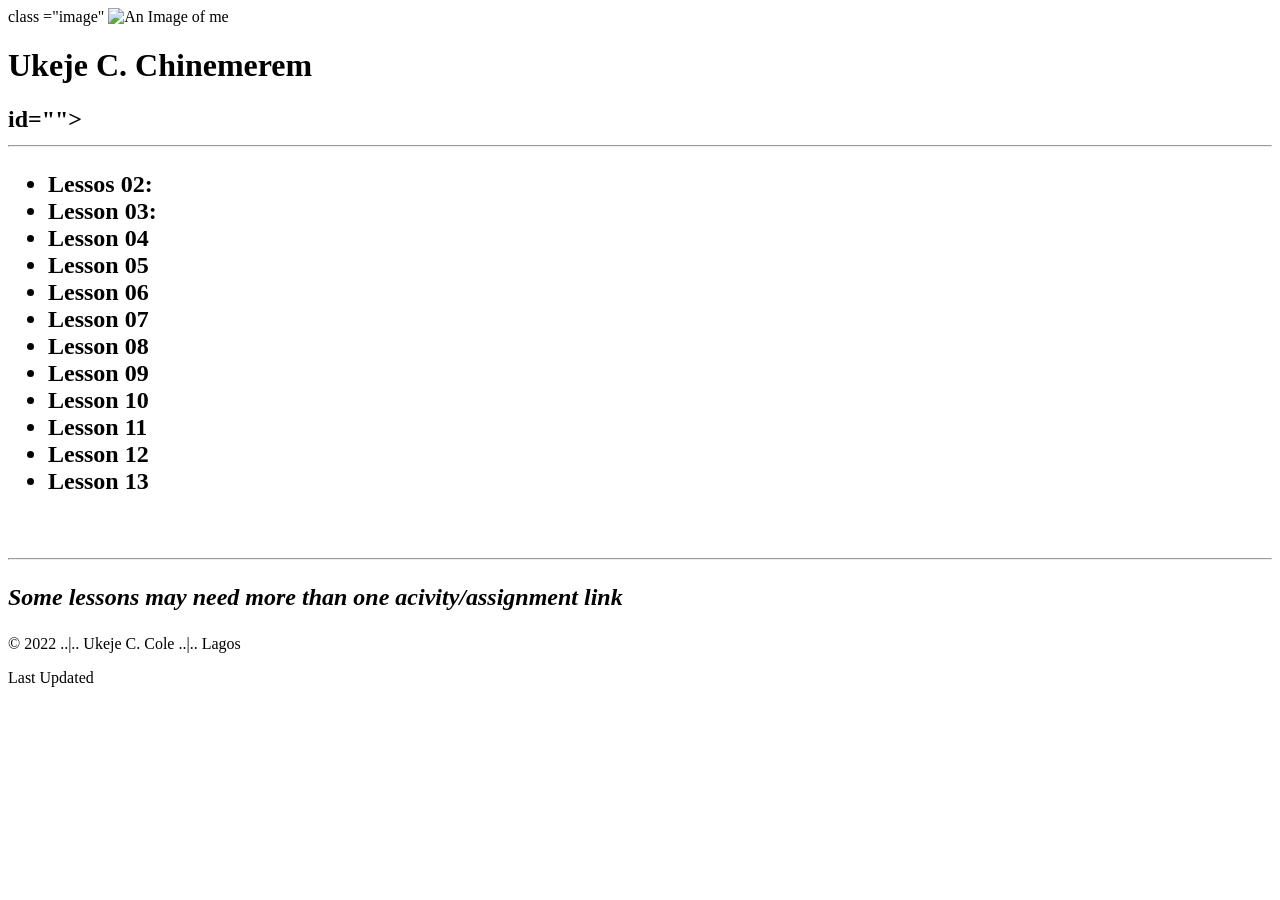
==== Index.html @ 5a372758 "Started up my home page" ====
<!DOCTYPE html>
<html lang="en">
<head>
    <meta charset="UTF-8">
    <meta http-equiv="X-UA-Compatible" content="IE=edge">
    <meta name="viewport" content="width=device-width, initial-scale=1.0">
    <title>Assignment Portal for Ukeje Chinemerem Cole</title>
</head>

<body>
    <div id="content">
    <header>
        <div> class ="image" <img src="cole.jpg" alt="An Image of me" width="100px">
        <h1>Ukeje C. Chinemerem</h1>
    </header>
    <main>
        <h2> id="">
        <hr> 
        <ul class ="Lessons">
            <li> Lessos 02:</li>
            <li> Lesson 03:</li>
            <li> Lesson 04</li>
            <li> Lesson 05</li>
            <li> Lesson 06</li>
            <li> Lesson 07</li>
            <li> Lesson 08</li>
            <li> Lesson 09</li>
            <li> Lesson 10</li>
            <li> Lesson 11</li>
            <li> Lesson 12</li>
            <li> Lesson 13</li>
        </ul>
        <br>
        <section>
            <hr>
            <p id ="some"> <em>Some lessons may need more than one acivity/assignment link</em></p>
        </section>
    </main>
    <footer class="footer">
        <p id="Ukeje">&copy; 2022 ..|.. Ukeje C. Cole ..|.. Lagos</p>
        <p id ="last">Last Updated</p>

       
    </footer>
</body>
</html>
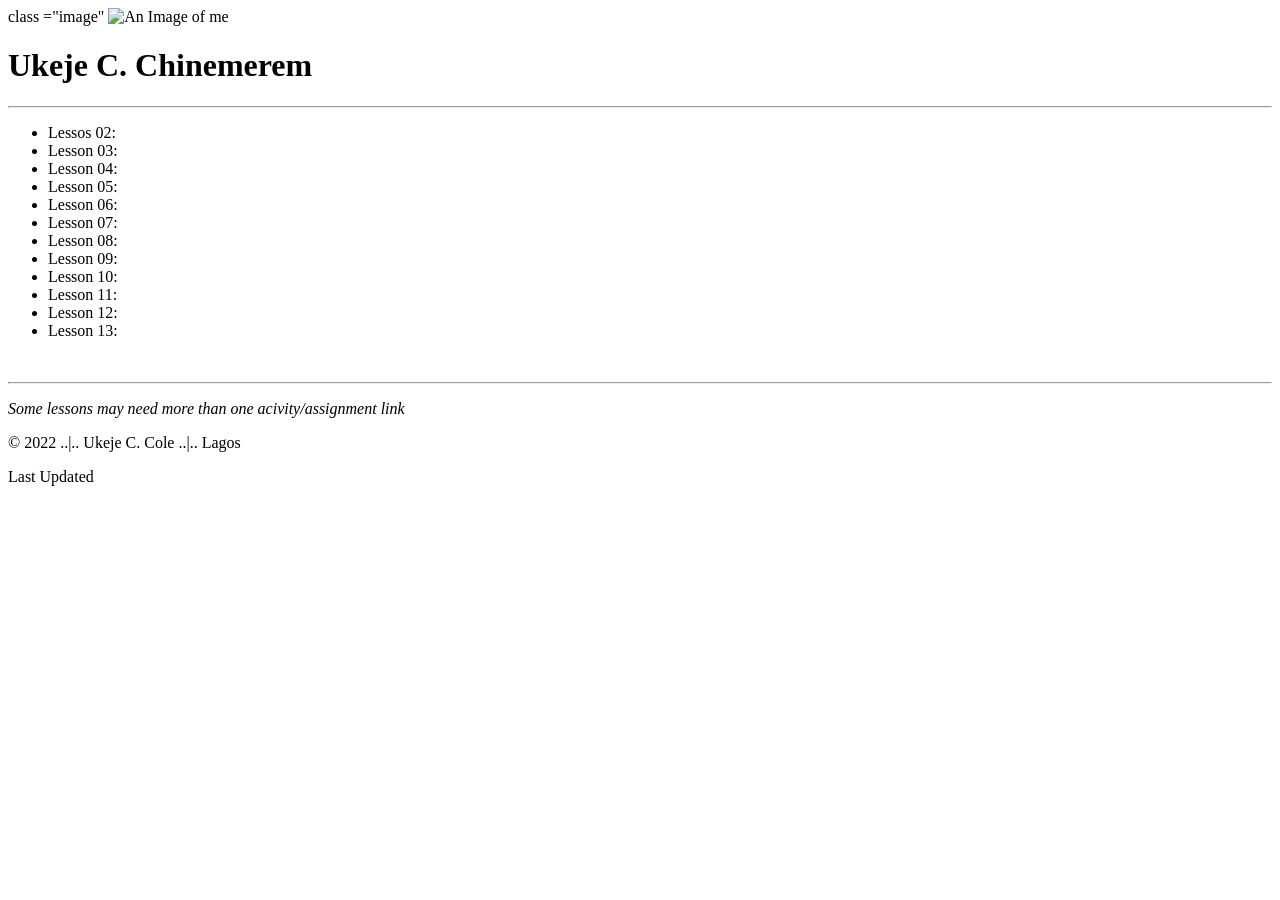
==== commit 629f54df: "created assignment portal" ====
--- a/Index.html
+++ b/Index.html
@@ -5,6 +5,7 @@
     <meta http-equiv="X-UA-Compatible" content="IE=edge">
     <meta name="viewport" content="width=device-width, initial-scale=1.0">
     <title>Assignment Portal for Ukeje Chinemerem Cole</title>
+    <link rel ="stylesheet" href="styles/style.css">
 </head>
 
 <body>
@@ -14,21 +15,20 @@
         <h1>Ukeje C. Chinemerem</h1>
     </header>
     <main>
-        <h2> id="">
         <hr> 
         <ul class ="Lessons">
             <li> Lessos 02:</li>
             <li> Lesson 03:</li>
-            <li> Lesson 04</li>
-            <li> Lesson 05</li>
-            <li> Lesson 06</li>
-            <li> Lesson 07</li>
-            <li> Lesson 08</li>
-            <li> Lesson 09</li>
-            <li> Lesson 10</li>
-            <li> Lesson 11</li>
-            <li> Lesson 12</li>
-            <li> Lesson 13</li>
+            <li> Lesson 04:</li>
+            <li> Lesson 05:</li>
+            <li> Lesson 06:</li>
+            <li> Lesson 07:</li>
+            <li> Lesson 08:</li>
+            <li> Lesson 09:</li>
+            <li> Lesson 10:</li>
+            <li> Lesson 11:</li>
+            <li> Lesson 12:</li>
+            <li> Lesson 13:</li>
         </ul>
         <br>
         <section>
@@ -39,8 +39,7 @@
     <footer class="footer">
         <p id="Ukeje">&copy; 2022 ..|.. Ukeje C. Cole ..|.. Lagos</p>
         <p id ="last">Last Updated</p>
-
-       
+        
     </footer>
 </body>
 </html>
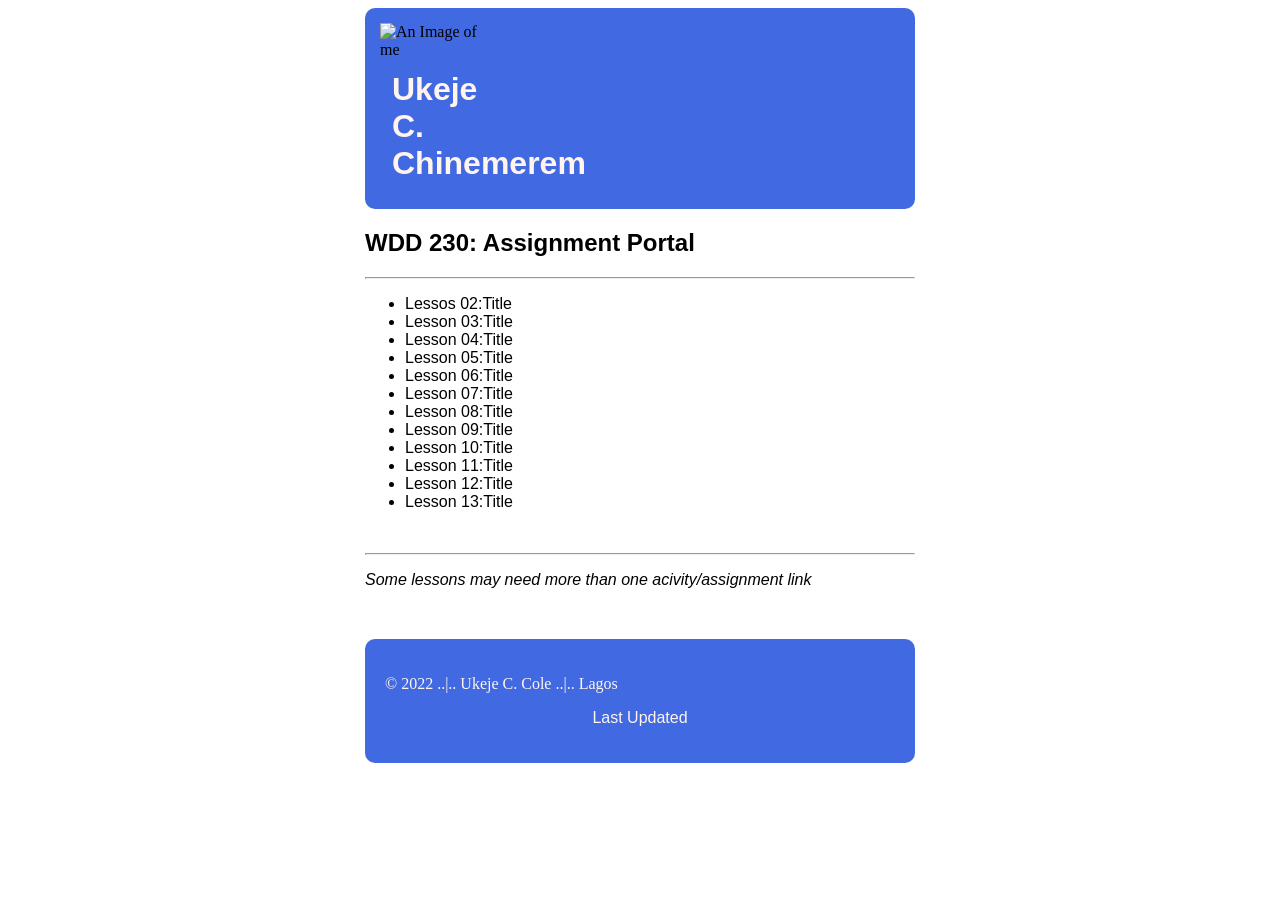
==== commit 54629701: "assigment" ====
--- a/Index.html
+++ b/Index.html
@@ -11,24 +11,27 @@
 <body>
     <div id="content">
     <header>
-        <div> class ="image" <img src="cole.jpg" alt="An Image of me" width="100px">
+        <div class ="image"> <img src="cole.jpg" alt="An Image of me" width="100px">
         <h1>Ukeje C. Chinemerem</h1>
     </header>
     <main>
+        <h2 id="">
+            WDD 230: Assignment Portal
+        </h2>
         <hr> 
         <ul class ="Lessons">
-            <li> Lessos 02:</li>
-            <li> Lesson 03:</li>
-            <li> Lesson 04:</li>
-            <li> Lesson 05:</li>
-            <li> Lesson 06:</li>
-            <li> Lesson 07:</li>
-            <li> Lesson 08:</li>
-            <li> Lesson 09:</li>
-            <li> Lesson 10:</li>
-            <li> Lesson 11:</li>
-            <li> Lesson 12:</li>
-            <li> Lesson 13:</li>
+            <li> Lessos 02:Title</li>
+            <li> Lesson 03:Title</li>
+            <li> Lesson 04:Title</li>
+            <li> Lesson 05:Title</li>
+            <li> Lesson 06:Title</li>
+            <li> Lesson 07:Title</li>
+            <li> Lesson 08:Title</li>
+            <li> Lesson 09:Title</li>
+            <li> Lesson 10:Title</li>
+            <li> Lesson 11:Title</li>       
+            <li> Lesson 12:Title</li>
+            <li> Lesson 13:Title</li>
         </ul>
         <br>
         <section>
@@ -39,7 +42,7 @@
     <footer class="footer">
         <p id="Ukeje">&copy; 2022 ..|.. Ukeje C. Cole ..|.. Lagos</p>
         <p id ="last">Last Updated</p>
-        
+
     </footer>
 </body>
 </html>
--- a/styles/style.css
+++ b/styles/style.css
@@ -0,0 +1,70 @@
+/* Fonts from Google Fonts - more at https://fonts.google.com */
+
+@import url('https://fonts.googleapis.com/css?family=Open+Sans:400,700');
+@import url('https://fonts.googleapis.com/css?family=Merriweather:400,700');
+#content {
+    max-width: 550px;
+    margin: 0 auto;
+}
+
+header {
+    display: grid;
+    grid-template-columns: 130px auto;
+    align-items: center;
+    background-color: royalblue;
+    border-radius: 10px 10px 10px 10px;
+}
+
+.image {
+    margin: 15px;
+}
+
+h1 {
+    margin: 12px;
+    font-family: 'Fredoka One', cursive, sans-serif;
+    color: seashell;
+}
+
+h2 {
+    font-family: 'Fredoka One', cursive, sans-serif;
+    text-align: left;
+}
+
+#elerunndu {
+    text-align: center;
+    font-family: 'Fredoka One', cursive, sans-serif;
+}
+
+#some {
+    text-align: left;
+    font-family: 'Fredoka One', cursive, sans-serif;
+}
+
+ul {
+    font-family: 'Fredoka One', cursive, sans-serif;
+}
+
+#last {
+    text-align: center;
+    font-family: 'Fredoka One', cursive, sans-serif;
+}
+
+#demo {
+    text-align: center;
+    font-family: 'Fredoka One', cursive, sans-serif;
+}
+
+.footer {
+    background-color: royalblue;
+    margin: 0px;
+    margin-top: 50px;
+    padding: 20px;
+    border-radius: 10px 10px 10px 10px;
+    color: seashell;
+}
+
+@media screen and (max-width: 550px) {
+    .home-grid {
+        display: block;
+    }
+}
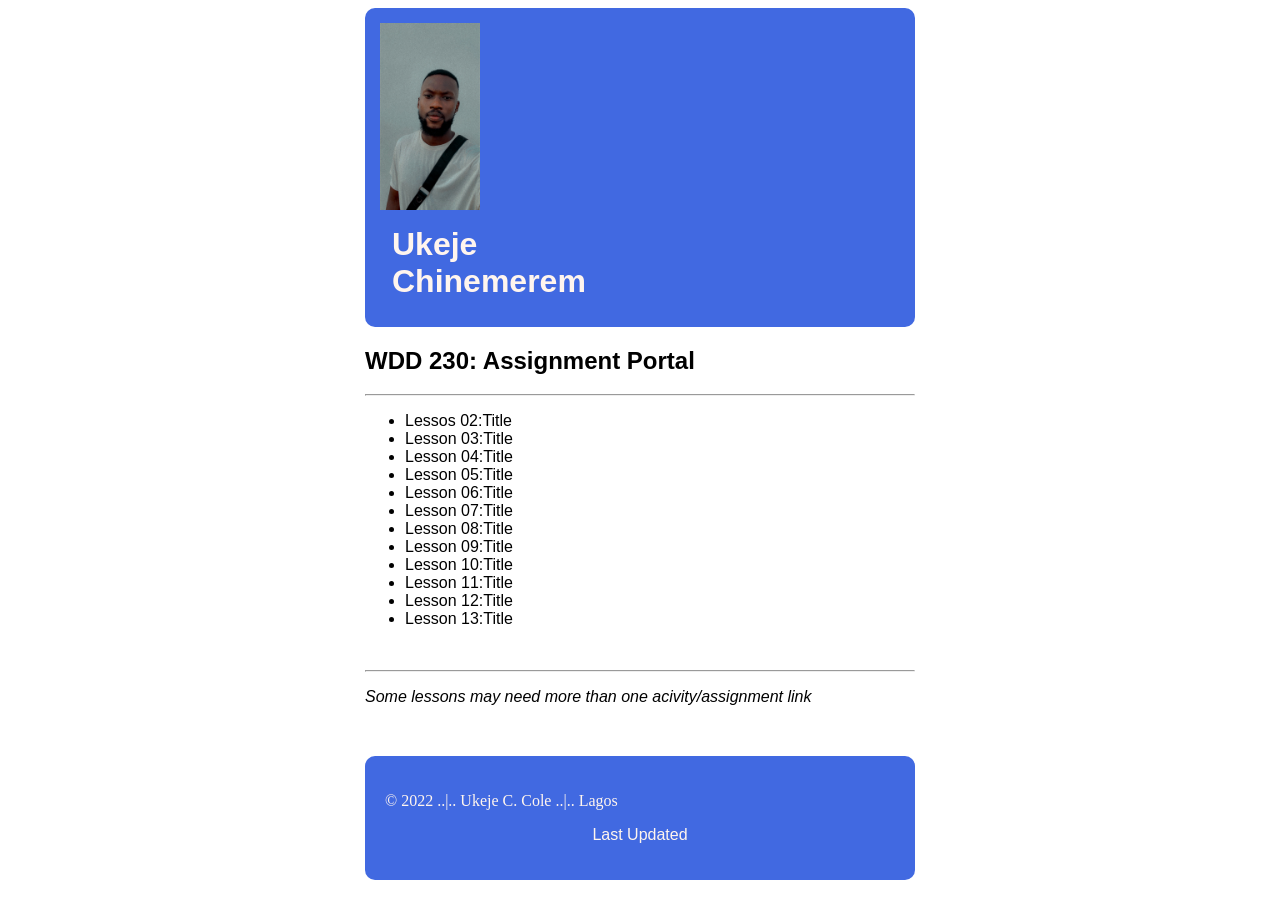
==== commit c627c29f: "assignment" ====
--- a/Index.html
+++ b/Index.html
@@ -11,8 +11,8 @@
 <body>
     <div id="content">
     <header>
-        <div class ="image"> <img src="cole.jpg" alt="An Image of me" width="100px">
-        <h1>Ukeje C. Chinemerem</h1>
+        <div class ="image"> <img src="images/Cole.jpeg" alt="An Image of me" width="100px">
+        <h1>Ukeje Chinemerem</h1>
     </header>
     <main>
         <h2 id="">
--- a/styles/style.css
+++ b/styles/style.css
@@ -9,10 +9,11 @@
 
 header {
     display: grid;
-    grid-template-columns: 130px auto;
+    grid-template-columns: 110px auto;
     align-items: center;
     background-color: royalblue;
     border-radius: 10px 10px 10px 10px;
+    
 }
 
 .image {
@@ -23,6 +24,7 @@
     margin: 12px;
     font-family: 'Fredoka One', cursive, sans-serif;
     color: seashell;
+    
 }
 
 h2 {
@@ -30,10 +32,6 @@
     text-align: left;
 }
 
-#elerunndu {
-    text-align: center;
-    font-family: 'Fredoka One', cursive, sans-serif;
-}
 
 #some {
     text-align: left;
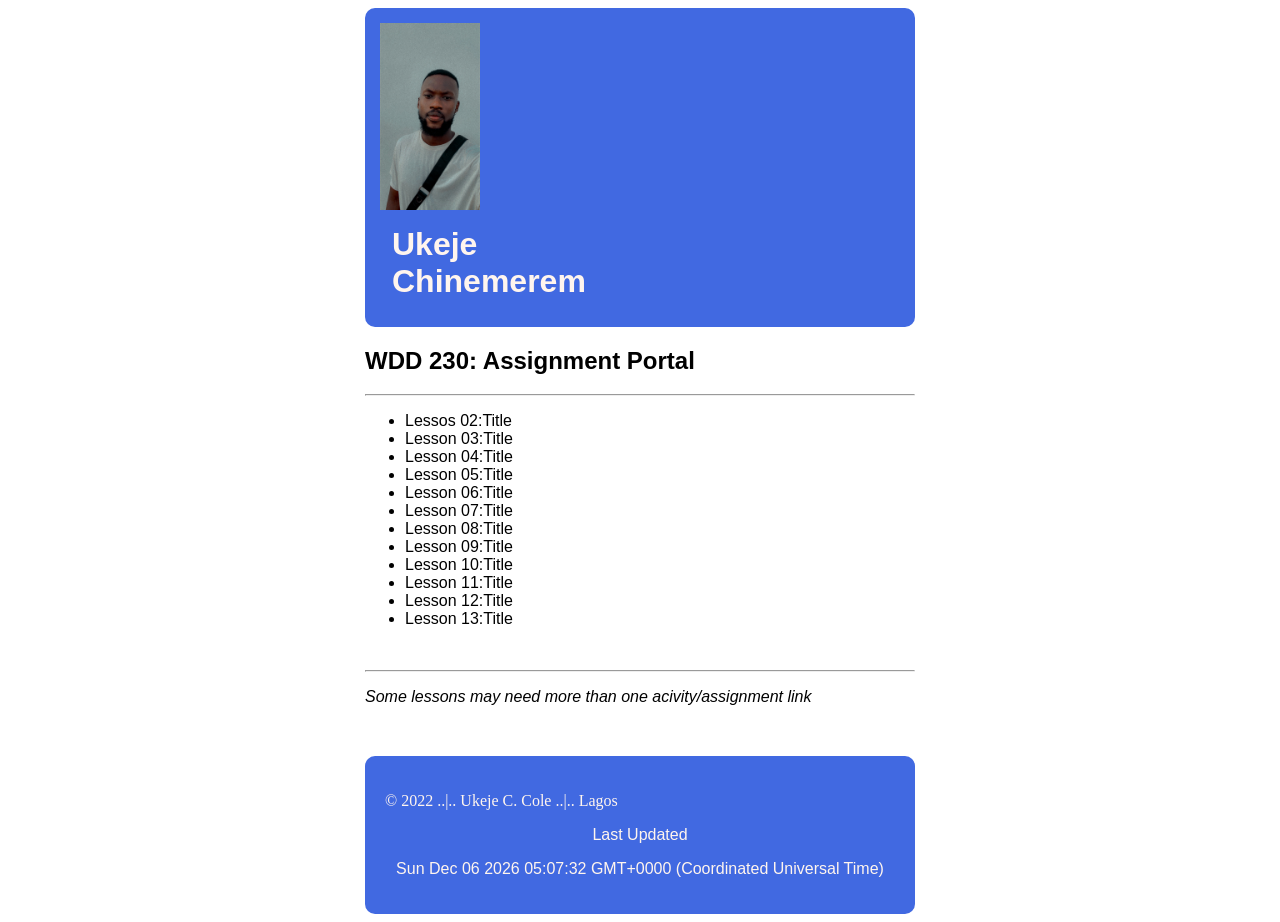
==== commit fd9d88bc: "Added java script file" ====
--- a/Index.html
+++ b/Index.html
@@ -42,6 +42,12 @@
     <footer class="footer">
         <p id="Ukeje">&copy; 2022 ..|.. Ukeje C. Cole ..|.. Lagos</p>
         <p id ="last">Last Updated</p>
+        <p id="demo"></p>
+
+            <script>
+                const d = new Date();
+                document.getElementById("demo").innerHTML = d;
+            </script>
 
     </footer>
 </body>
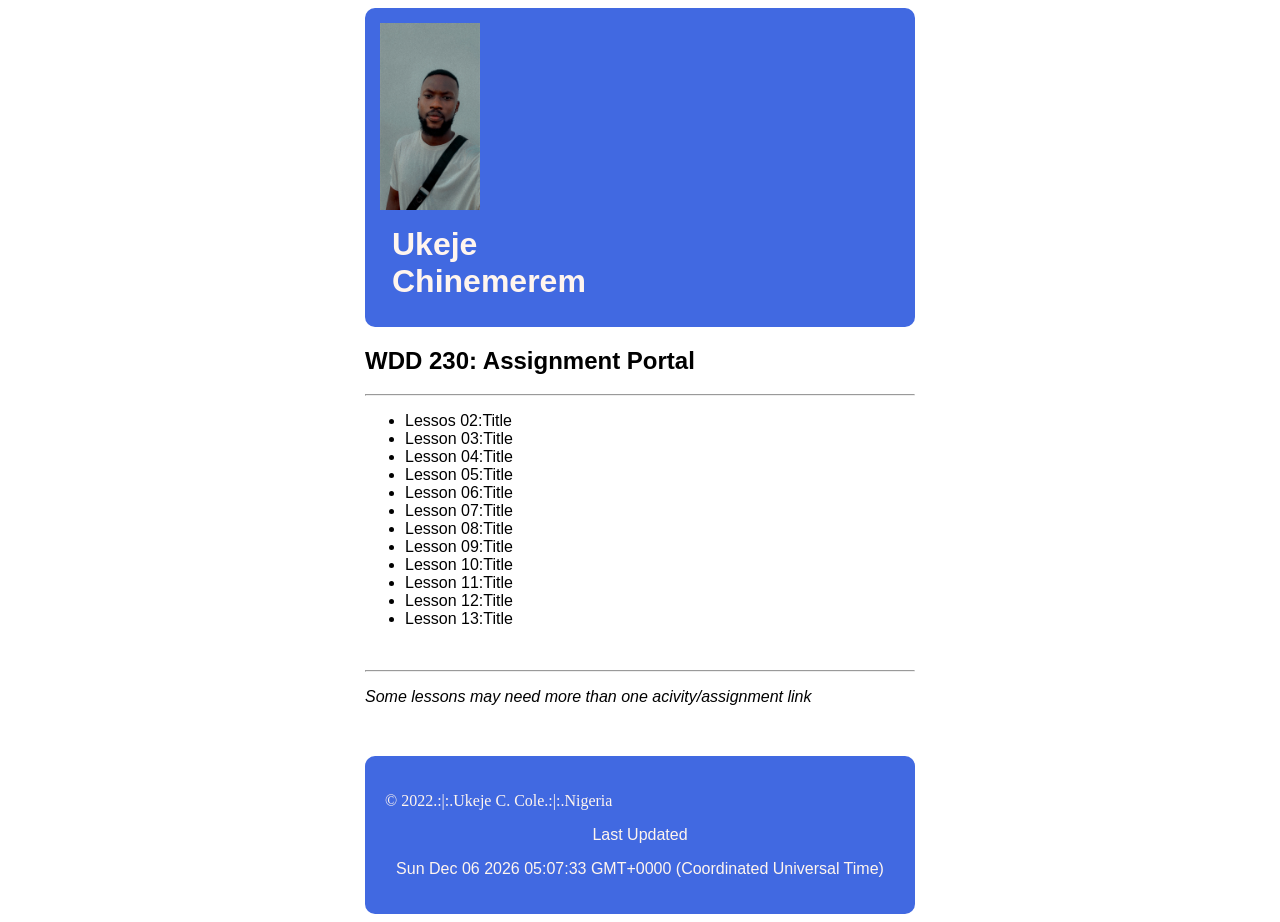
==== commit 51a7a1fb: "Added the normalize.css file and linked it to the index.html" ====
--- a/Index.html
+++ b/Index.html
@@ -5,6 +5,7 @@
     <meta http-equiv="X-UA-Compatible" content="IE=edge">
     <meta name="viewport" content="width=device-width, initial-scale=1.0">
     <title>Assignment Portal for Ukeje Chinemerem Cole</title>
+    <link rel="stylesheet" href="css/normalize.css">
     <link rel ="stylesheet" href="styles/style.css">
 </head>
 
@@ -40,7 +41,7 @@
         </section>
     </main>
     <footer class="footer">
-        <p id="Ukeje">&copy; 2022 ..|.. Ukeje C. Cole ..|.. Lagos</p>
+        <p id="Ukeje">&copy; 2022.:|:.Ukeje C. Cole.:|:.Nigeria</p>
         <p id ="last">Last Updated</p>
         <p id="demo"></p>
 
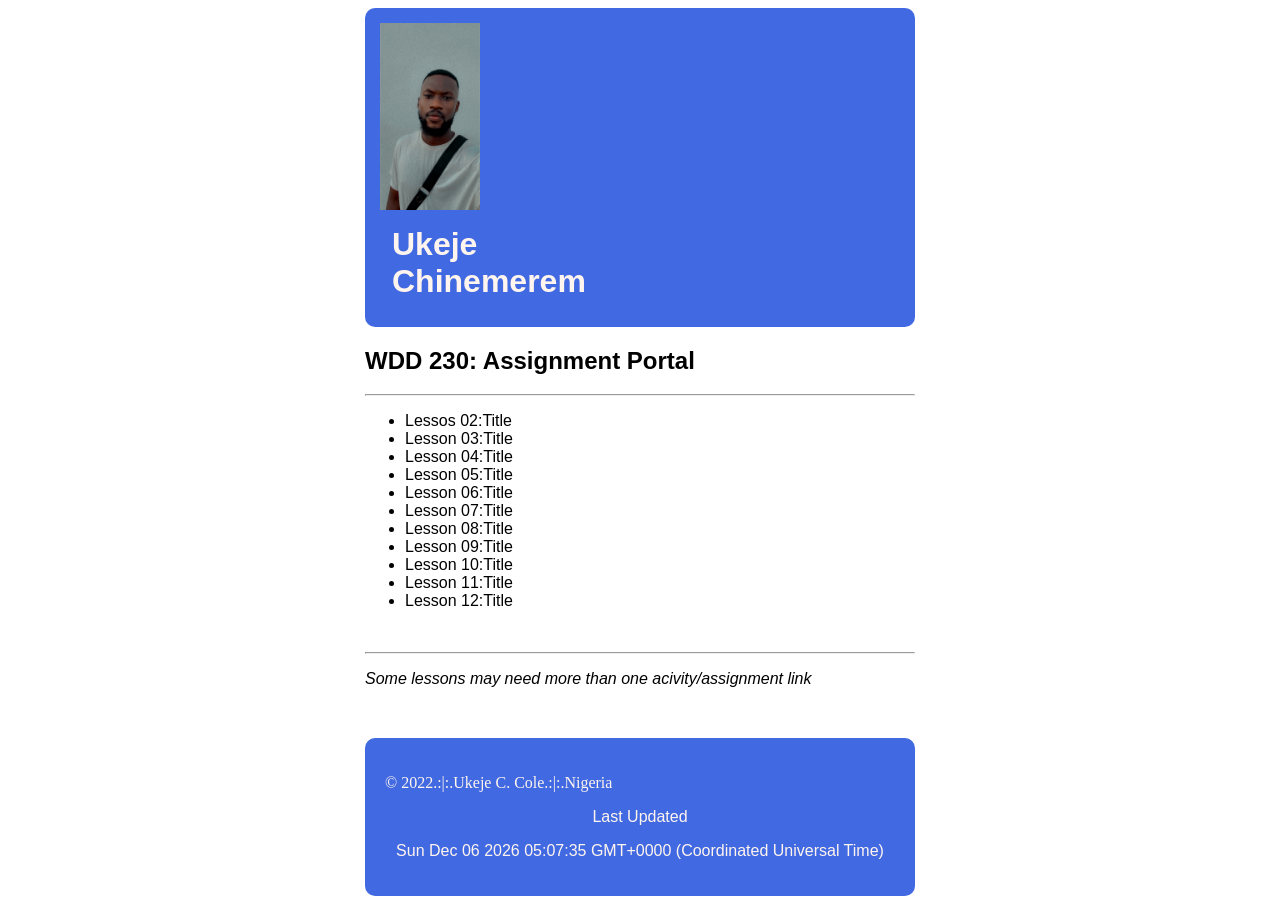
==== commit 69a69214: "made changes to index.html" ====
--- a/Index.html
+++ b/Index.html
@@ -32,7 +32,6 @@
             <li> Lesson 10:Title</li>
             <li> Lesson 11:Title</li>       
             <li> Lesson 12:Title</li>
-            <li> Lesson 13:Title</li>
         </ul>
         <br>
         <section>
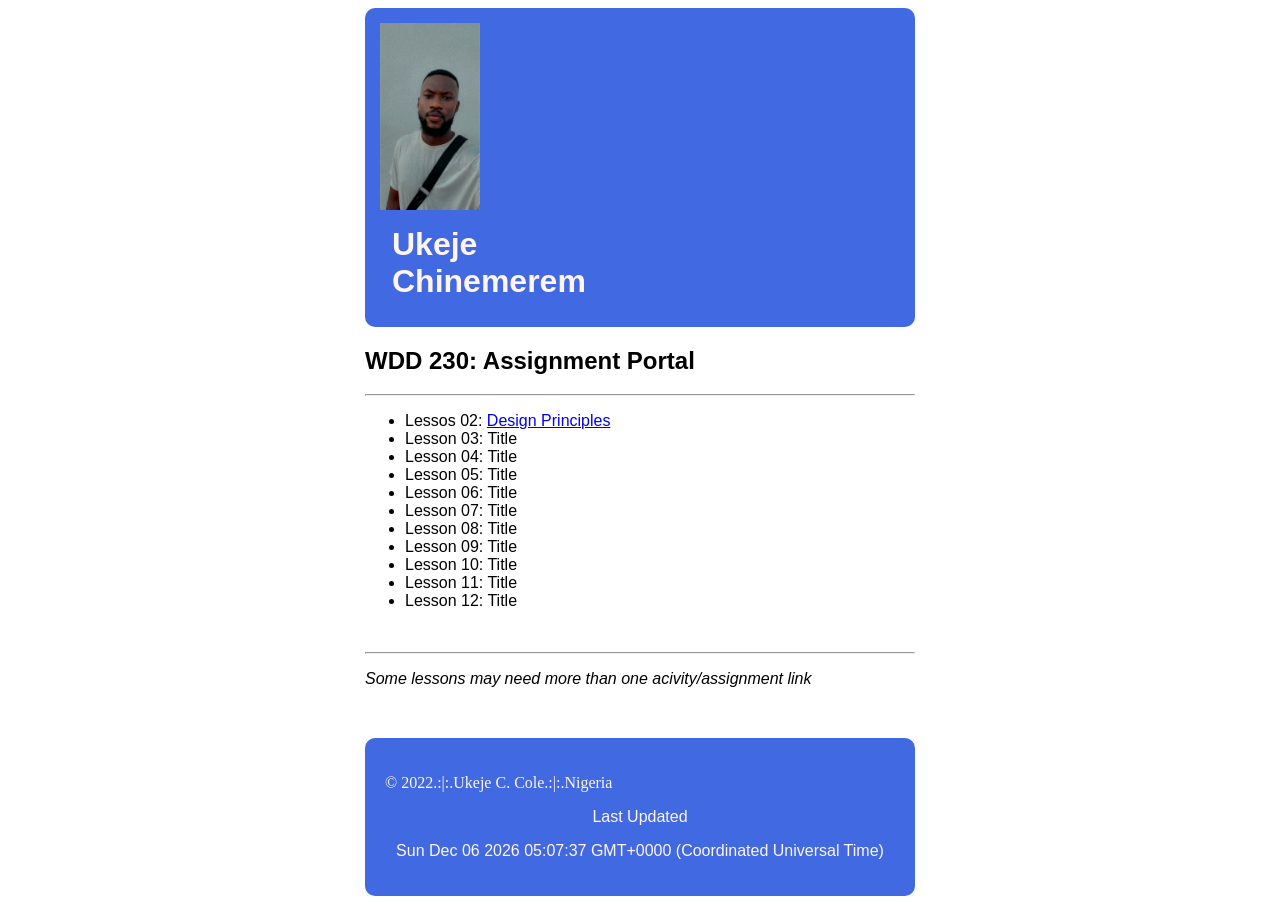
==== commit 6be1034b: "made changes to some errors" ====
--- a/Index.html
+++ b/Index.html
@@ -21,17 +21,17 @@
         </h2>
         <hr> 
         <ul class ="Lessons">
-            <li> Lessos 02:Title</li>
-            <li> Lesson 03:Title</li>
-            <li> Lesson 04:Title</li>
-            <li> Lesson 05:Title</li>
-            <li> Lesson 06:Title</li>
-            <li> Lesson 07:Title</li>
-            <li> Lesson 08:Title</li>
-            <li> Lesson 09:Title</li>
-            <li> Lesson 10:Title</li>
-            <li> Lesson 11:Title</li>       
-            <li> Lesson 12:Title</li>
+            <li> Lessos 02: <a href="Lesson 2/design-principles.html">Design Principles</a> </li>
+            <li> Lesson 03: <a href=""></a> Title</li>
+            <li> Lesson 04: <a href=""></a> Title</li>
+            <li> Lesson 05: <a href=""></a> Title</li>
+            <li> Lesson 06: <a href=""></a> Title</li>
+            <li> Lesson 07: <a href=""></a> Title</li>
+            <li> Lesson 08: <a href=""></a> Title</li>
+            <li> Lesson 09: <a href=""></a> Title</li>
+            <li> Lesson 10: <a href=""></a> Title</li>
+            <li> Lesson 11: <a href=""></a> Title</li>       
+            <li> Lesson 12: <a href=""></a> Title</li>
         </ul>
         <br>
         <section>
